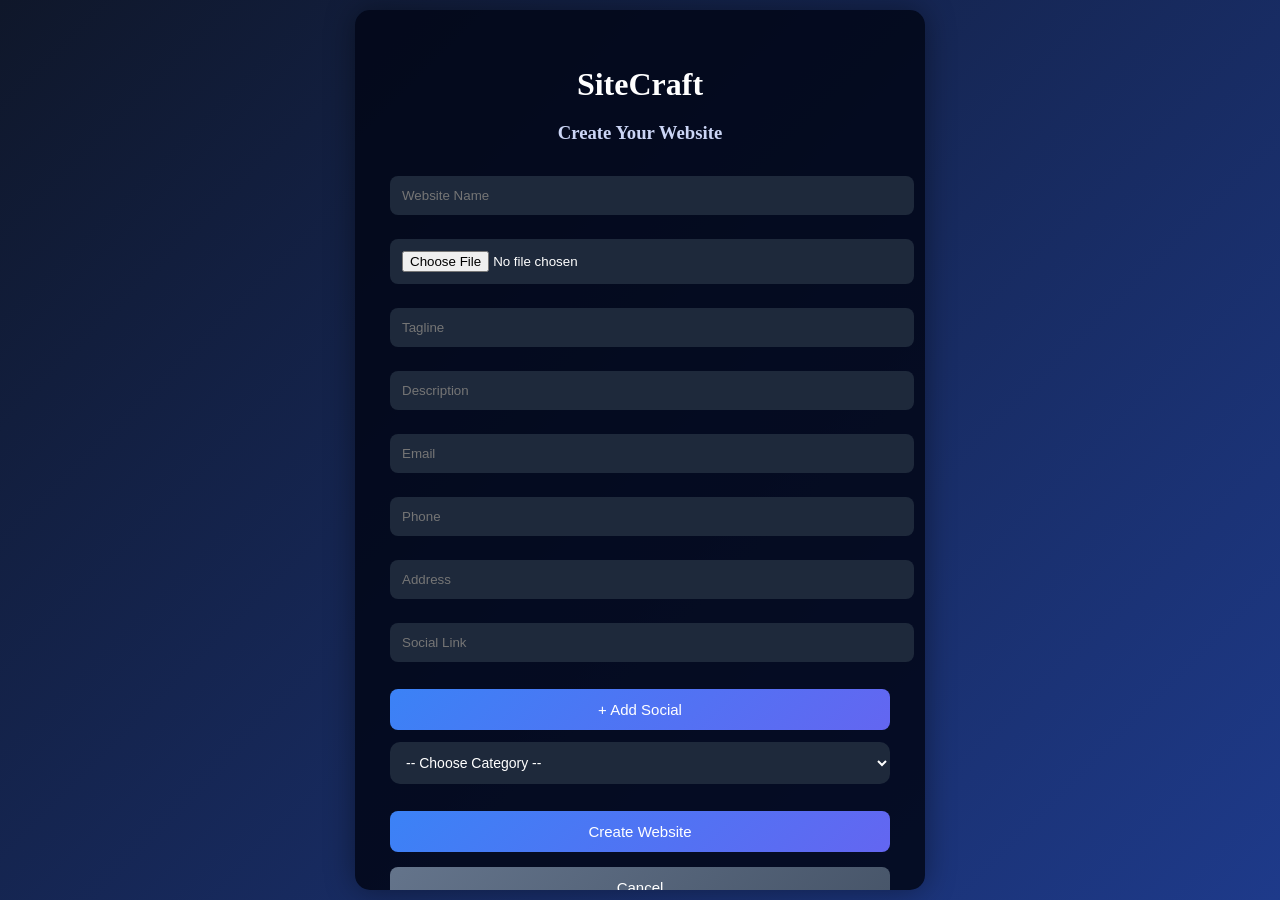
==== frontend/create.html @ 663f1c31 "Initial commit" ====
<!DOCTYPE html>
<html>
<head>
  <title>Create Website</title>
  <link rel="stylesheet" href="css/auth.css">
</head>
<body>

<div class="container" style="width:500px; max-height:90vh; overflow-y:auto; margin:20px 0;">

  <h1>SiteCraft</h1>
  <h3>Create Your Website</h3>

  <form id="createForm">

    <input type="text" id="websiteName" placeholder="Website Name" required>

    <input type="file" id="logo">

    <input type="text" id="tagline" placeholder="Tagline">

    <input type="text" id="description" placeholder="Description">

    <input type="email" id="email" placeholder="Email">

    <input type="text" id="phone" placeholder="Phone">

    <input type="text" id="address" placeholder="Address">

    <!-- SOCIAL -->
    <div id="socialContainer">
      <input placeholder="Social Link">
    </div>
    <button type="button" onclick="addSocial()">+ Add Social</button>

    <!-- CATEGORY -->
    <select id="category" required>
      <option value="">-- Choose Category --</option>
      <option value="shop">Online Shop</option>
      <option value="portfolio">Portfolio</option>
      <option value="business">Business</option>
    </select>

    <div id="dynamicFields"></div>

    <button type="submit">Create Website</button>

    <button type="button" onclick="window.location.href='dashboard.html'"
      style="background:linear-gradient(135deg,#64748b,#475569);">
      Cancel
    </button>

  </form>

</div>

<script src="js/create.js"></script>
<script src="js/generator.js"></script>

</body>
</html>
---- frontend/css/auth.css ----
/* RESET */
body {
  margin: 0;
  font-family: 'Segoe UI';
  background: linear-gradient(135deg, #0f172a, #1e3a8a);
  height: 100vh;
  display: flex;
  justify-content: center;
  align-items: center;
  color: white;
}

/* CARD */
.container {
  width: 350px;
  padding: 35px;
  border-radius: 15px;
  background: rgba(2, 6, 23, 0.85);
  box-shadow: 0 0 30px rgba(0,0,0,0.4);
  text-align: center;
}

/* TITLE */
.container h1 {
  margin-bottom: 10px;
}

.container h3 {
  margin-bottom: 20px;
  color: #cbd5f5;
}

/* INPUTS */
input {
  width: 100%;
  padding: 12px;
  margin: 12px 0;
  border-radius: 8px;
  border: none;
  outline: none;
  background: #1e293b;
  color: white;
}

/* BUTTON */
button {
  width: 100%;
  padding: 12px;
  margin-top: 15px;
  border: none;
  border-radius: 8px;
  background: linear-gradient(135deg, #3b82f6, #6366f1);
  color: white;
  font-size: 15px;
  cursor: pointer;
  transition: 0.3s;
}

button:hover {
  transform: scale(1.05);
}

/* TOGGLE TEXT */
p {
  margin-top: 15px;
  cursor: pointer;
  color: #60a5fa;
}

/* SIGNUP BOX */
#signup {
  margin-top: 15px;
}
/* SELECT DROPDOWN */
select {
  width: 100%;
  padding: 12px;
  border-radius: 10px;
  border: none;
  outline: none;
  background: #1e293b;
  color: white;
  font-size: 14px;
  margin: 12px 0;
  cursor: pointer;
  transition: 0.3s;
}

select:hover {
  background: #334155;
}

select:focus {
  box-shadow: 0 0 0 2px #3b82f6;
}

/* Dropdown options */
option {
  background: #0f172a;
  color: white;
}
select {
  width: 100%;
  padding: 12px;
  border-radius: 10px;
  border: none;
  background: #1e293b;
  color: white;
  margin: 12px 0;
}

select:hover { background: #334155; }
select:focus { box-shadow: 0 0 0 2px #3b82f6; }

option {
  background: #0f172a;
  color: white;
}
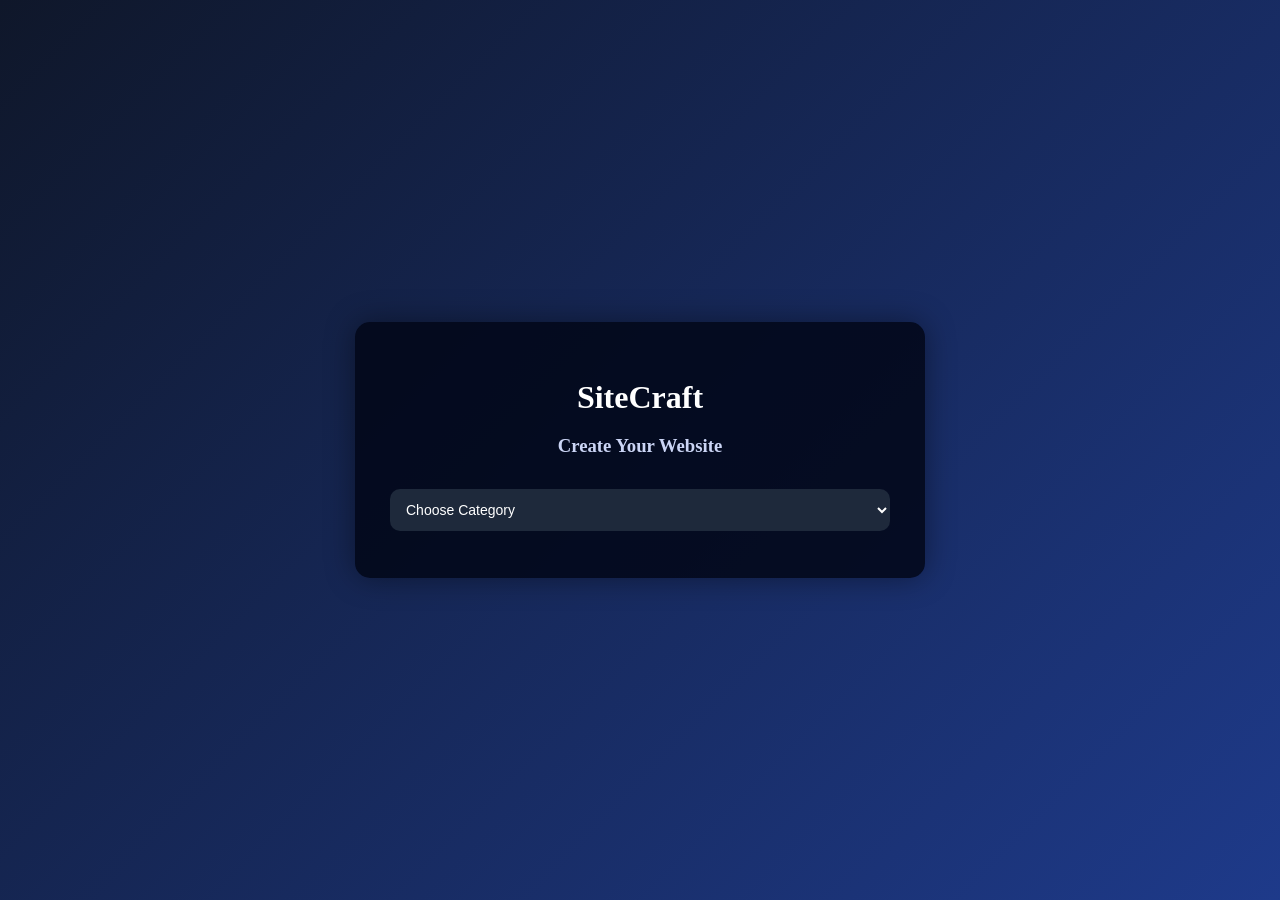
==== commit 7241e6a5: "preview upddated" ====
--- a/frontend/create.html
+++ b/frontend/create.html
@@ -11,51 +11,19 @@
   <h1>SiteCraft</h1>
   <h3>Create Your Website</h3>
 
-  <form id="createForm">
+  <!-- CATEGORY FIRST -->
+  <select id="category">
+    <option value="">Choose Category</option>
+    <option value="shop">Online Shop</option>
+    <option value="portfolio">Portfolio</option>
+    <option value="business">Business</option>
+  </select>
 
-    <input type="text" id="websiteName" placeholder="Website Name" required>
-
-    <input type="file" id="logo">
-
-    <input type="text" id="tagline" placeholder="Tagline">
-
-    <input type="text" id="description" placeholder="Description">
-
-    <input type="email" id="email" placeholder="Email">
-
-    <input type="text" id="phone" placeholder="Phone">
-
-    <input type="text" id="address" placeholder="Address">
-
-    <!-- SOCIAL -->
-    <div id="socialContainer">
-      <input placeholder="Social Link">
-    </div>
-    <button type="button" onclick="addSocial()">+ Add Social</button>
-
-    <!-- CATEGORY -->
-    <select id="category" required>
-      <option value="">-- Choose Category --</option>
-      <option value="shop">Online Shop</option>
-      <option value="portfolio">Portfolio</option>
-      <option value="business">Business</option>
-    </select>
-
-    <div id="dynamicFields"></div>
-
-    <button type="submit">Create Website</button>
-
-    <button type="button" onclick="window.location.href='dashboard.html'"
-      style="background:linear-gradient(135deg,#64748b,#475569);">
-      Cancel
-    </button>
-
-  </form>
+  <form id="form" style="display:none;"></form>
 
 </div>
 
 <script src="js/create.js"></script>
 <script src="js/generator.js"></script>
-
 </body>
 </html>
